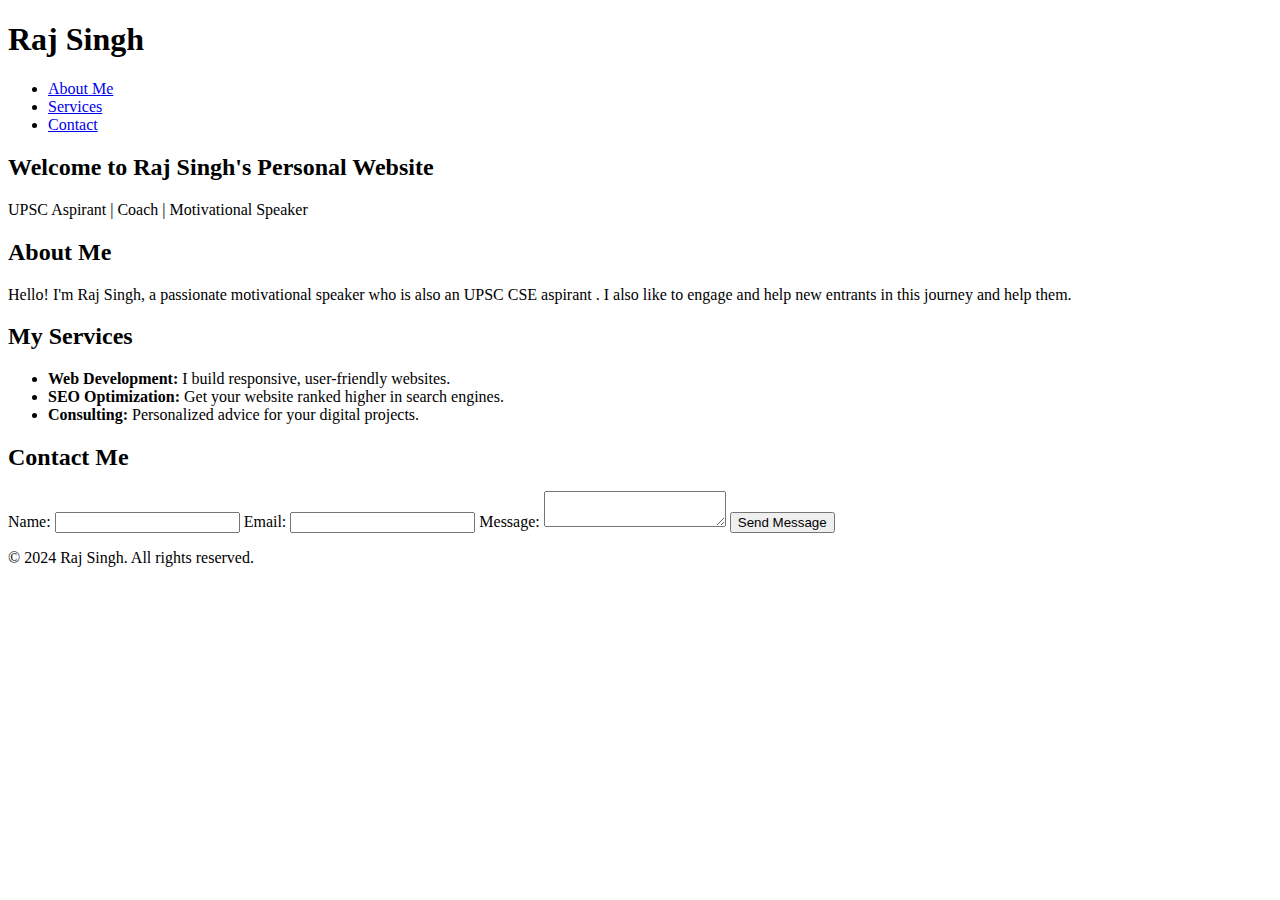
==== index.html @ 88d8c148 "Add files via upload" ====
<!DOCTYPE html>
<html lang="en">
<head>
    <meta charset="UTF-8">
    <meta name="viewport" content="width=device-width, initial-scale=1.0">
    <title>Raj Singh - Personal Website</title>
    <link rel="stylesheet" href="styles.css">
</head>
<body>
    <!-- Header Section -->
    <header>
        <div class="container">
            <h1>Raj Singh</h1>
            <nav>
                <ul>
                    <li><a href="#about">About Me</a></li>
                    <li><a href="#services">Services</a></li>
                    <li><a href="#contact">Contact</a></li>
                </ul>
            </nav>
        </div>
    </header>

    <!-- Hero Section -->
    <section class="hero">
        <div class="container">
            <h2>Welcome to Raj Singh's Personal Website</h2>
            <p>UPSC Aspirant | Coach | Motivational Speaker</p>
        </div>
    </section>

    <!-- About Me Section -->
    <section id="about" class="about">
        <div class="container">
            <h2>About Me</h2>
            <p>Hello! I'm Raj Singh, a passionate motivational speaker who is also an UPSC CSE aspirant . I also like to engage and help new entrants in this journey and help them.</p>
        </div>
    </section>

    <!-- Services Section -->
    <section id="services" class="services">
        <div class="container">
            <h2>My Services</h2>
            <ul>
                <li><strong>Web Development:</strong> I build responsive, user-friendly websites.</li>
                <li><strong>SEO Optimization:</strong> Get your website ranked higher in search engines.</li>
                <li><strong>Consulting:</strong> Personalized advice for your digital projects.</li>
            </ul>
        </div>
    </section>

    <!-- Contact Section -->
    <section id="contact" class="contact">
        <div class="container">
            <h2>Contact Me</h2>
            <form action="mailto:work.rajs@gmail.com" method="POST" enctype="text/plain">
                <label for="name">Name:</label>
                <input type="text" id="name" name="name" required>

                <label for="email">Email:</label>
                <input type="email" id="email" name="email" required>

                <label for="message">Message:</label>
                <textarea id="message" name="message" required></textarea>

                <input type="submit" value="Send Message">
            </form>
        </div>
    </section>

    <!-- Footer Section -->
    <footer>
        <div class="container">
            <p>&copy; 2024 Raj Singh. All rights reserved.</p>
        </div>
    </footer>
</body>
</html>
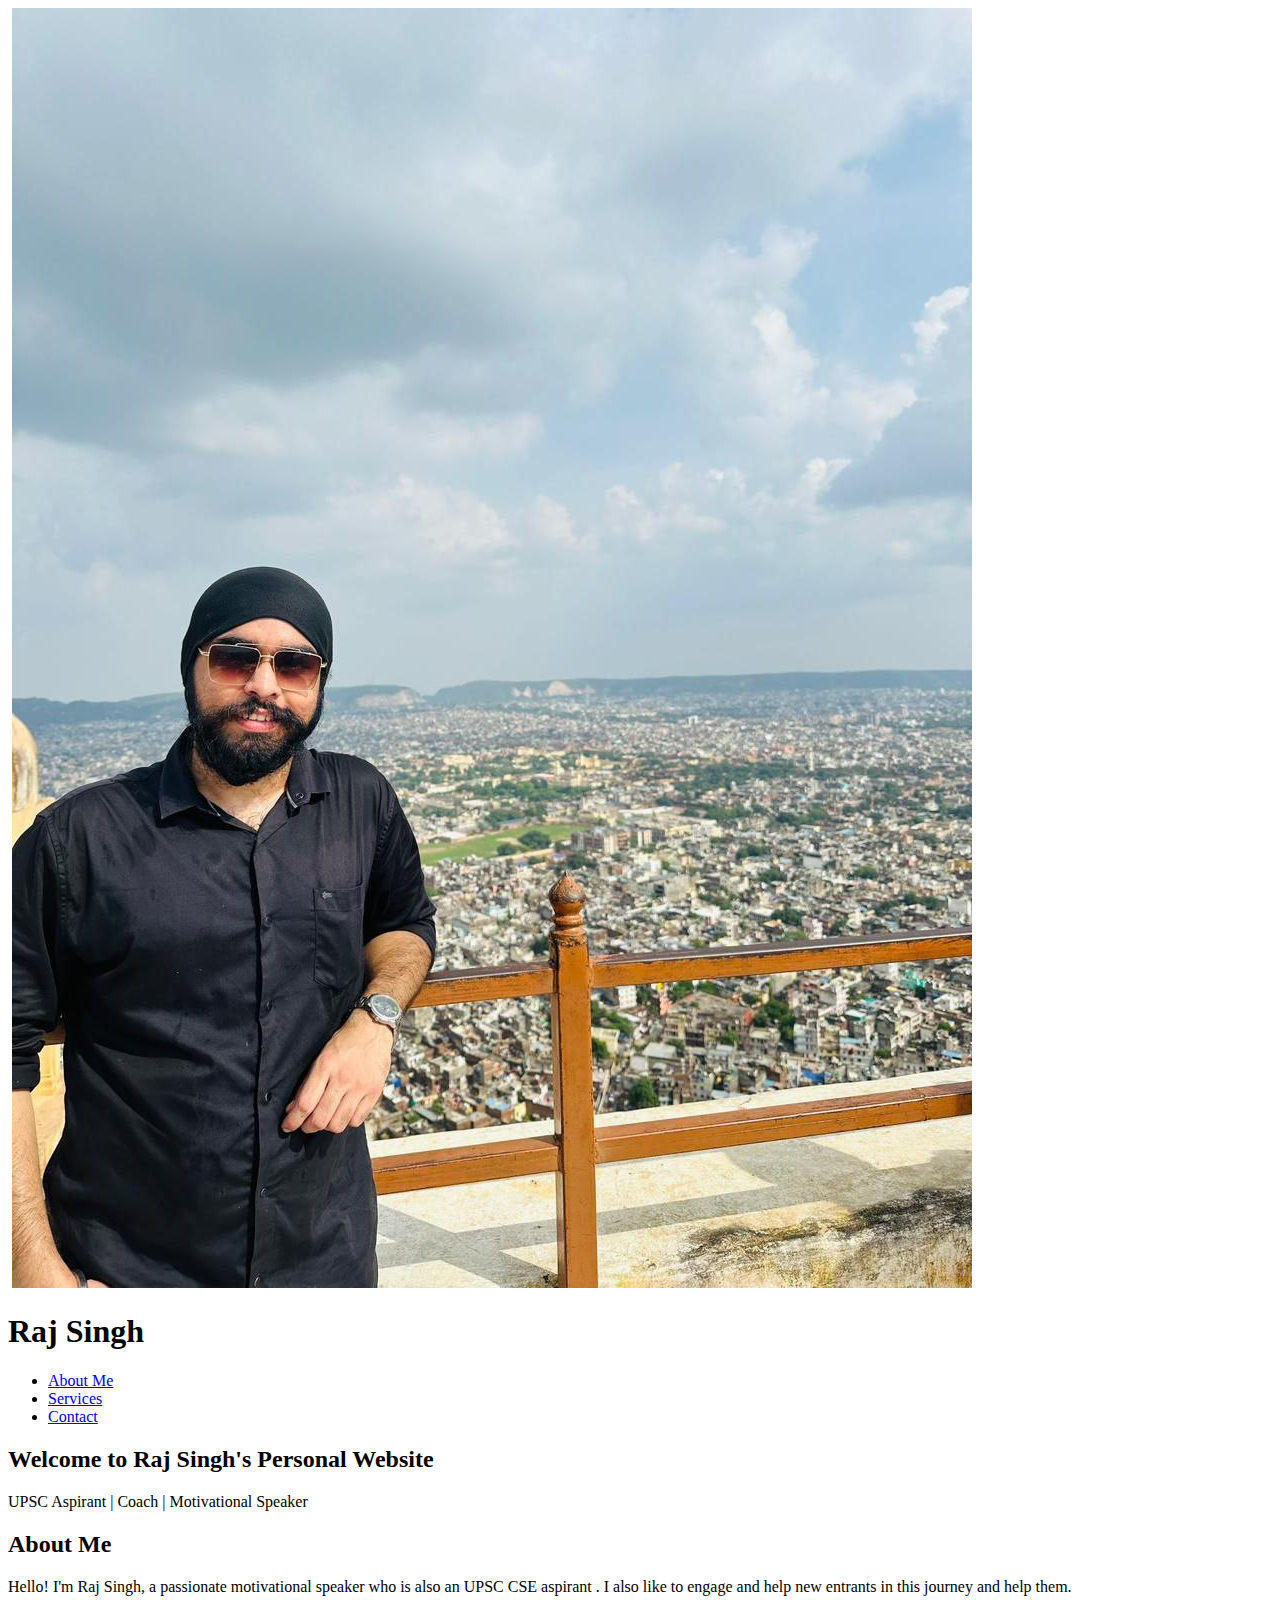
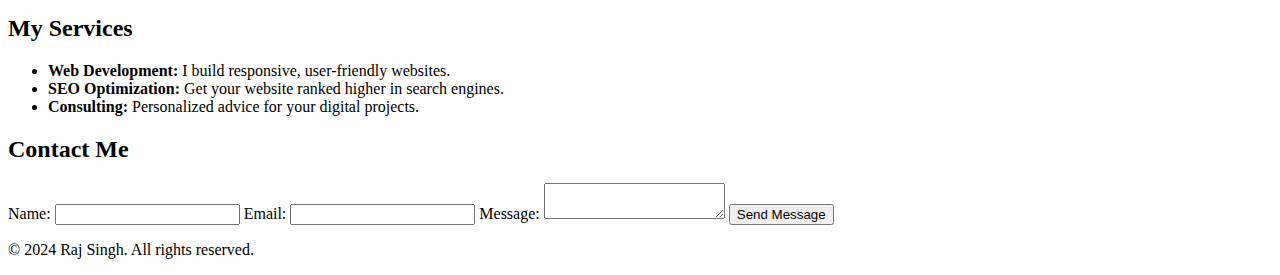
==== commit ebf8613e: "Update index.html" ====
--- a/index.html
+++ b/index.html
@@ -5,6 +5,9 @@
     <meta name="viewport" content="width=device-width, initial-scale=1.0">
     <title>Raj Singh - Personal Website</title>
     <link rel="stylesheet" href="styles.css">
+    <img>
+    <img src="self.jpg" alt="Description of the image">
+
 </head>
 <body>
     <!-- Header Section -->
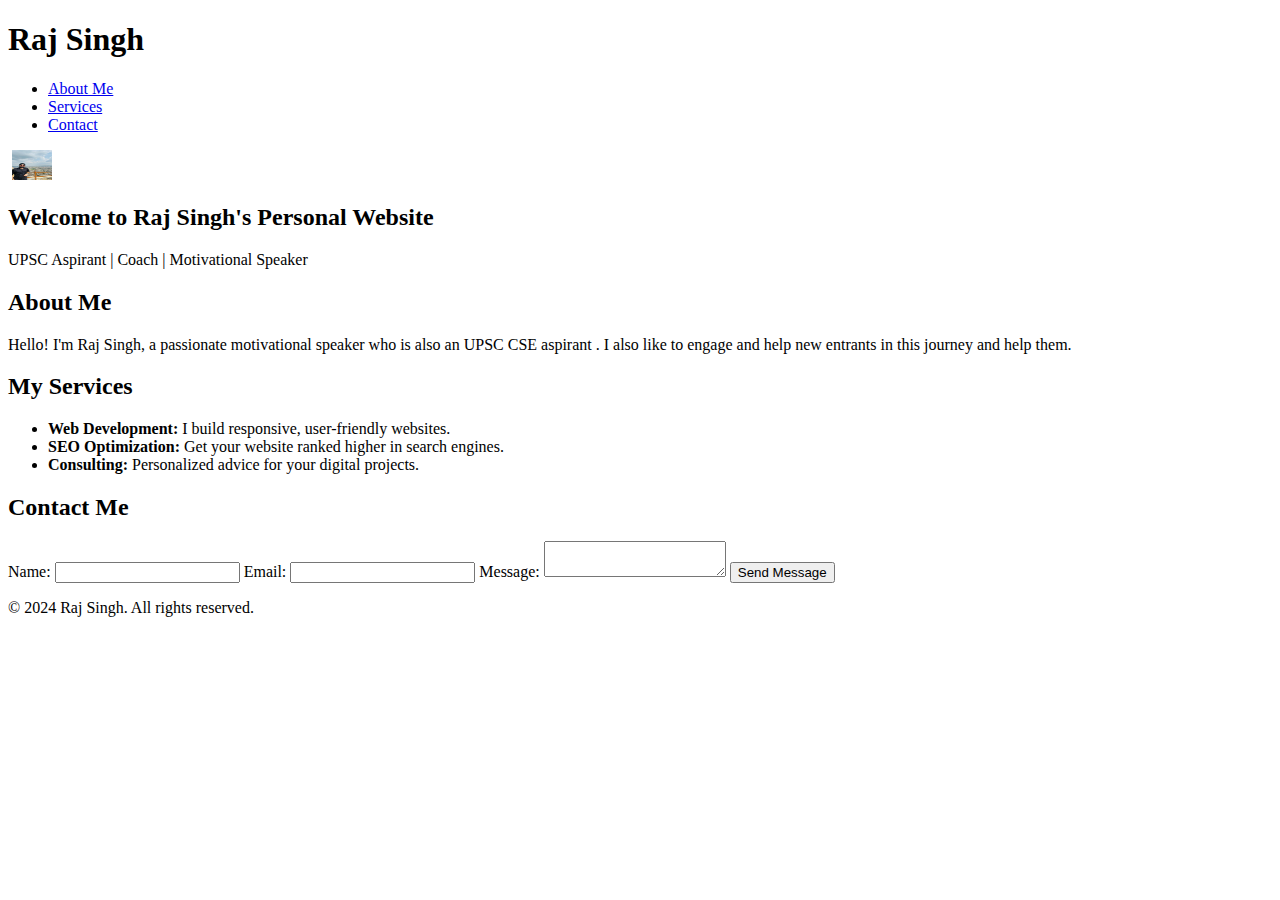
==== commit 4ac3898b: "Update index.html" ====
--- a/index.html
+++ b/index.html
@@ -5,8 +5,6 @@
     <meta name="viewport" content="width=device-width, initial-scale=1.0">
     <title>Raj Singh - Personal Website</title>
     <link rel="stylesheet" href="styles.css">
-    <img>
-    <img src="self.jpg" alt="Description of the image">
 
 </head>
 <body>
@@ -23,6 +21,8 @@
             </nav>
         </div>
     </header>
+     <img>
+    <img src="self.jpg" alt="Description of the image" width="40" height="30">
 
     <!-- Hero Section -->
     <section class="hero">
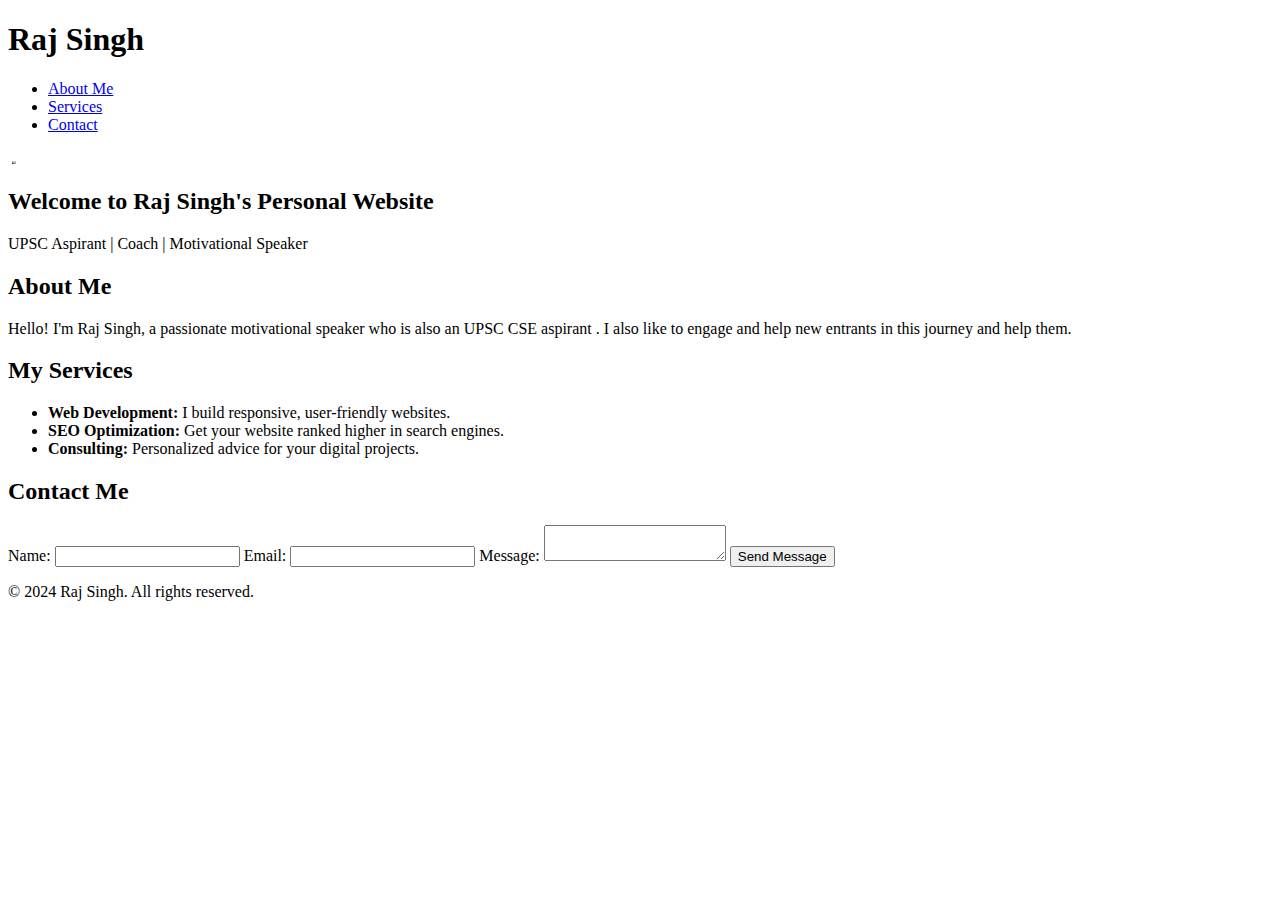
==== commit 6bccc9e9: "Update index.html" ====
--- a/index.html
+++ b/index.html
@@ -22,7 +22,7 @@
         </div>
     </header>
      <img>
-    <img src="self.jpg" alt="Description of the image" width="40" height="30">
+    <img src="self.jpg" alt="Description of the image" width="4" height="3">
 
     <!-- Hero Section -->
     <section class="hero">
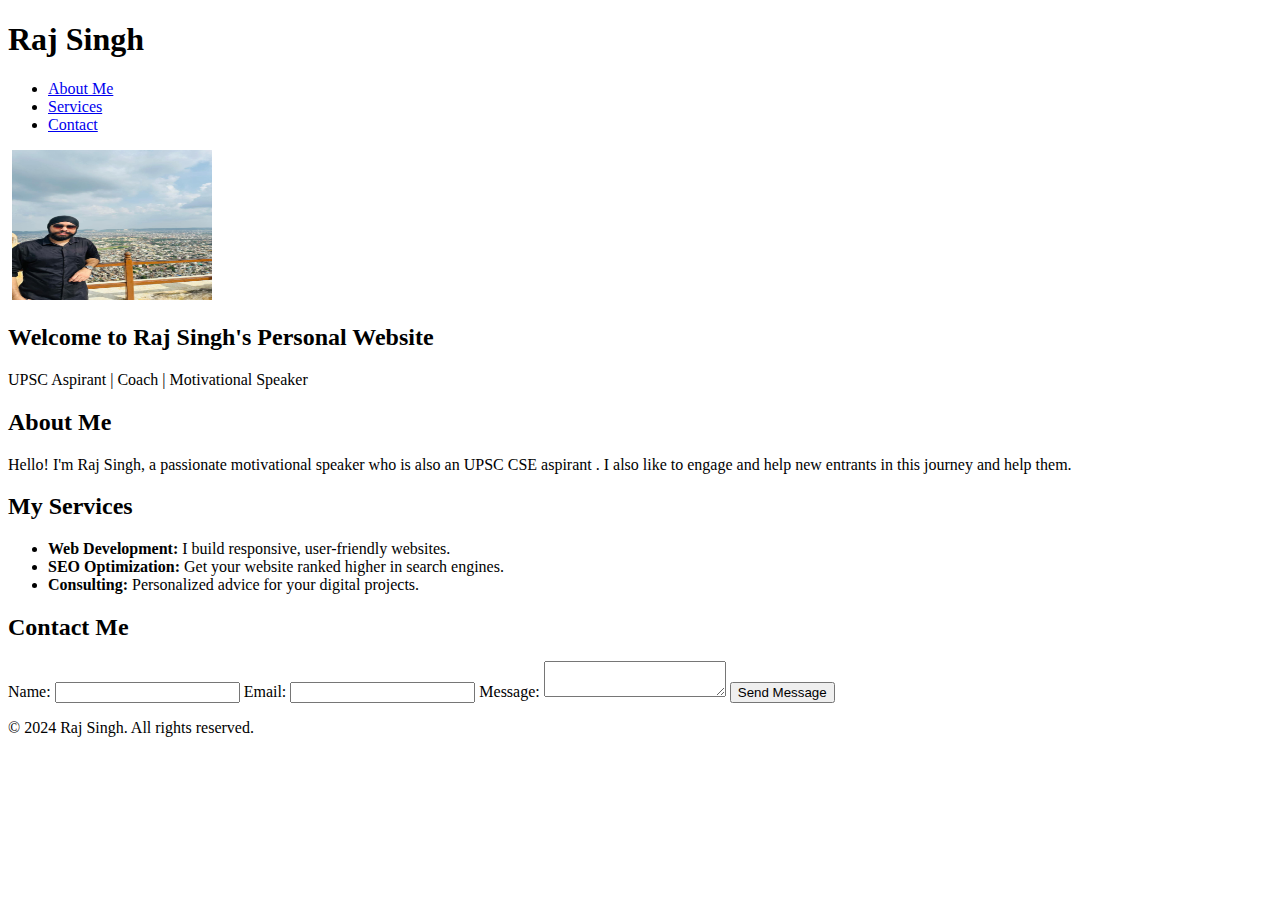
==== commit 9aee6489: "Update index.html" ====
--- a/index.html
+++ b/index.html
@@ -22,7 +22,7 @@
         </div>
     </header>
      <img>
-    <img src="self.jpg" alt="Description of the image" width="4" height="3">
+    <img src="self.jpg" alt="Description of the image" width="200" height="150">
 
     <!-- Hero Section -->
     <section class="hero">
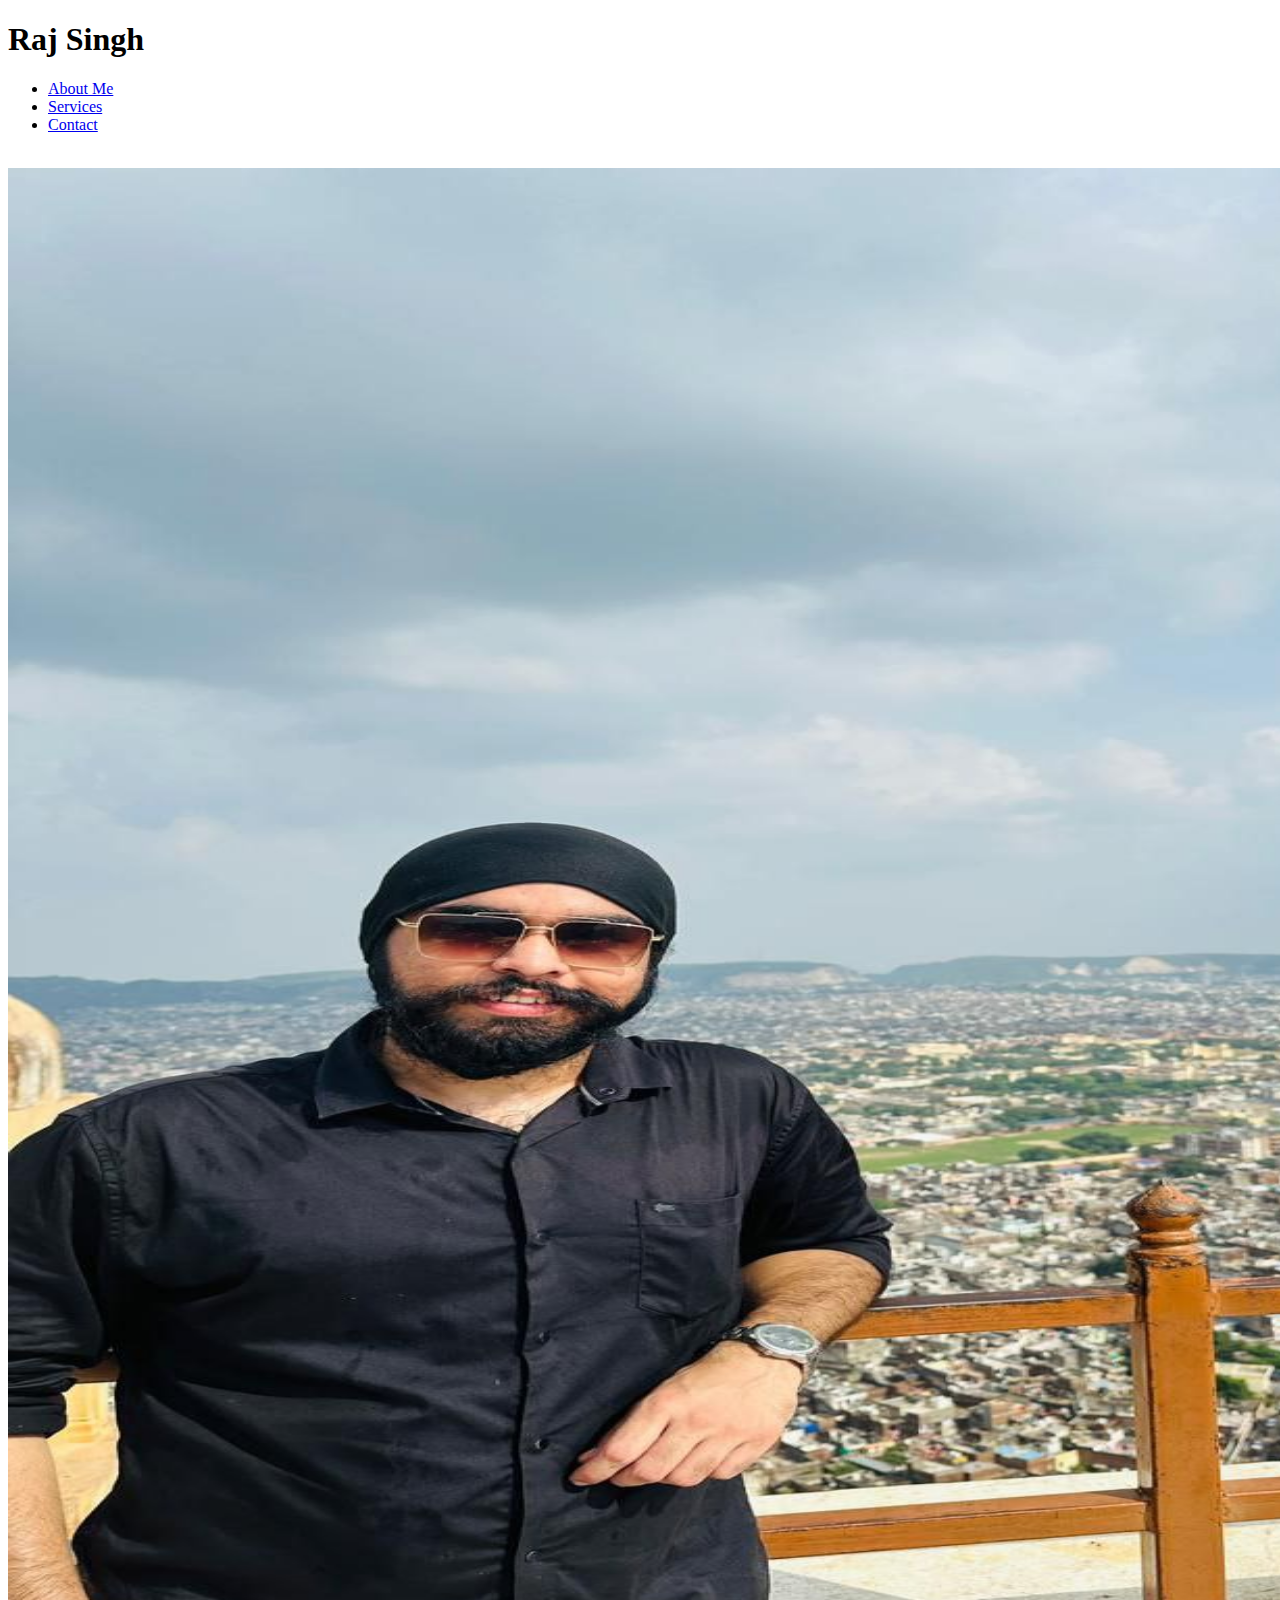
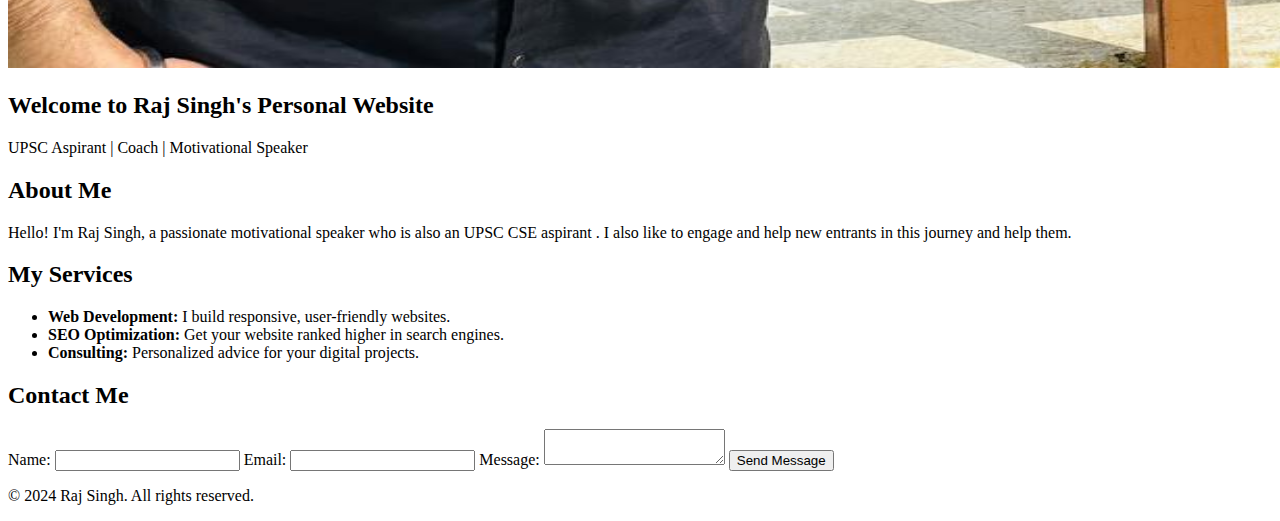
==== commit 7e0e7e76: "Update index.html" ====
--- a/index.html
+++ b/index.html
@@ -22,7 +22,7 @@
         </div>
     </header>
      <img>
-    <img src="self.jpg" alt="Description of the image" width="200" height="150">
+    <img src="self.jpg" alt="Description of the image" width="2000" height="1500">
 
     <!-- Hero Section -->
     <section class="hero">
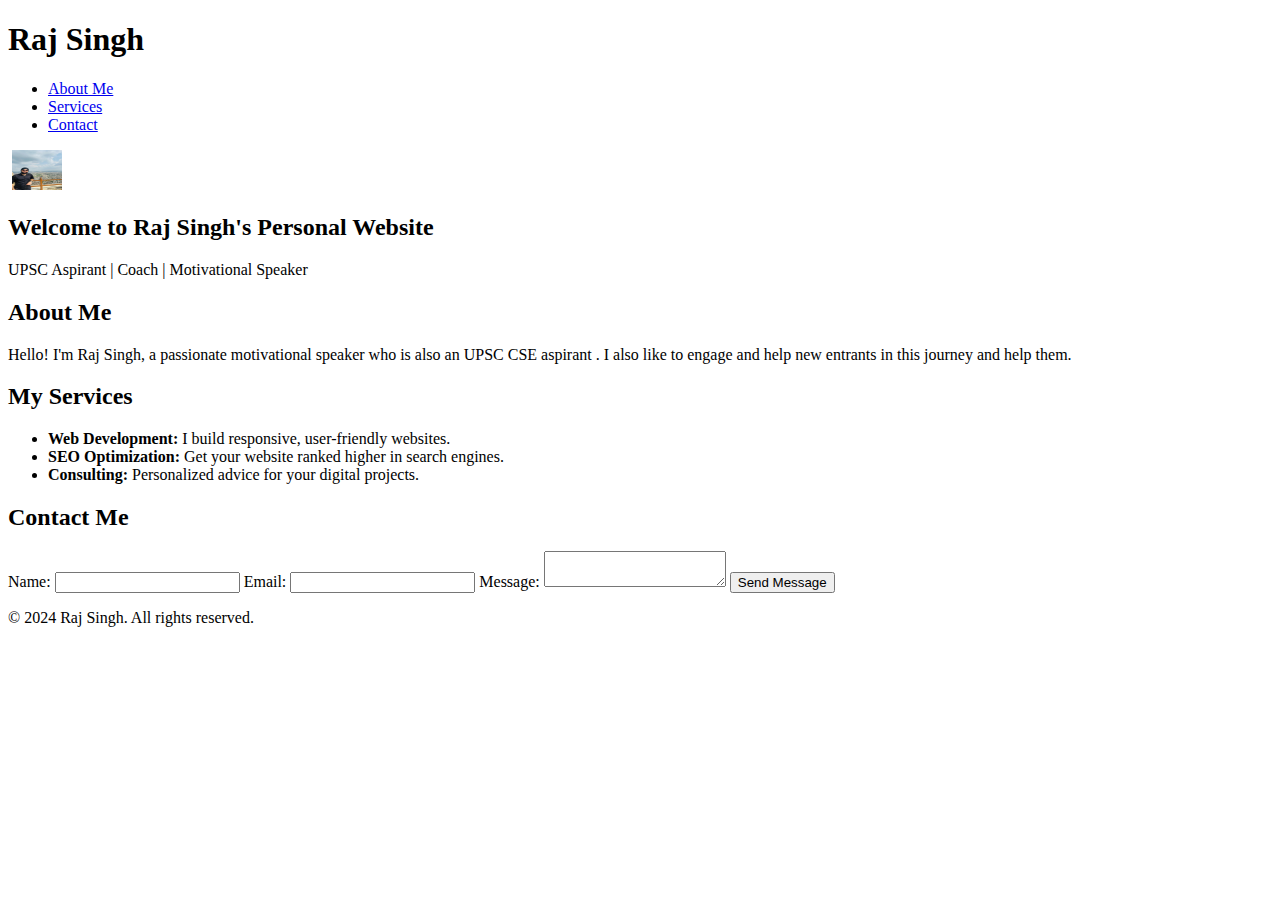
==== commit ad70e3c3: "Update index.html" ====
--- a/index.html
+++ b/index.html
@@ -22,7 +22,7 @@
         </div>
     </header>
      <img>
-    <img src="self.jpg" alt="Description of the image" width="2000" height="1500">
+    <img src="self.jpg" alt="Description of the image" width="50" height="40">
 
     <!-- Hero Section -->
     <section class="hero">
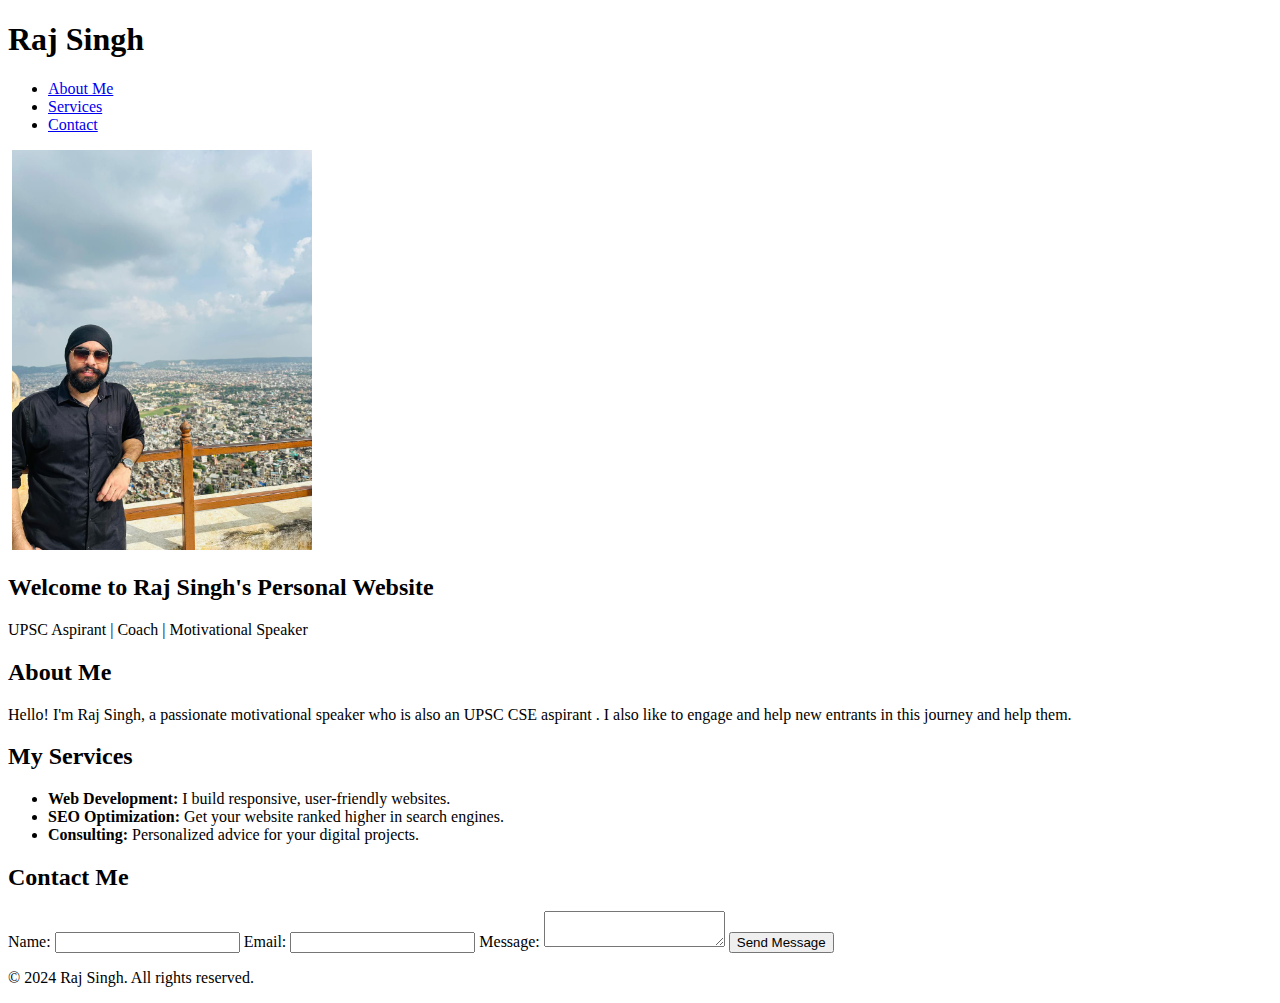
==== commit 1d7958c8: "Update index.html" ====
--- a/index.html
+++ b/index.html
@@ -22,7 +22,7 @@
         </div>
     </header>
      <img>
-    <img src="self.jpg" alt="Description of the image" width="50" height="40">
+    <img src="self.jpg" alt="Description of the image" width="300" height="400">
 
     <!-- Hero Section -->
     <section class="hero">
